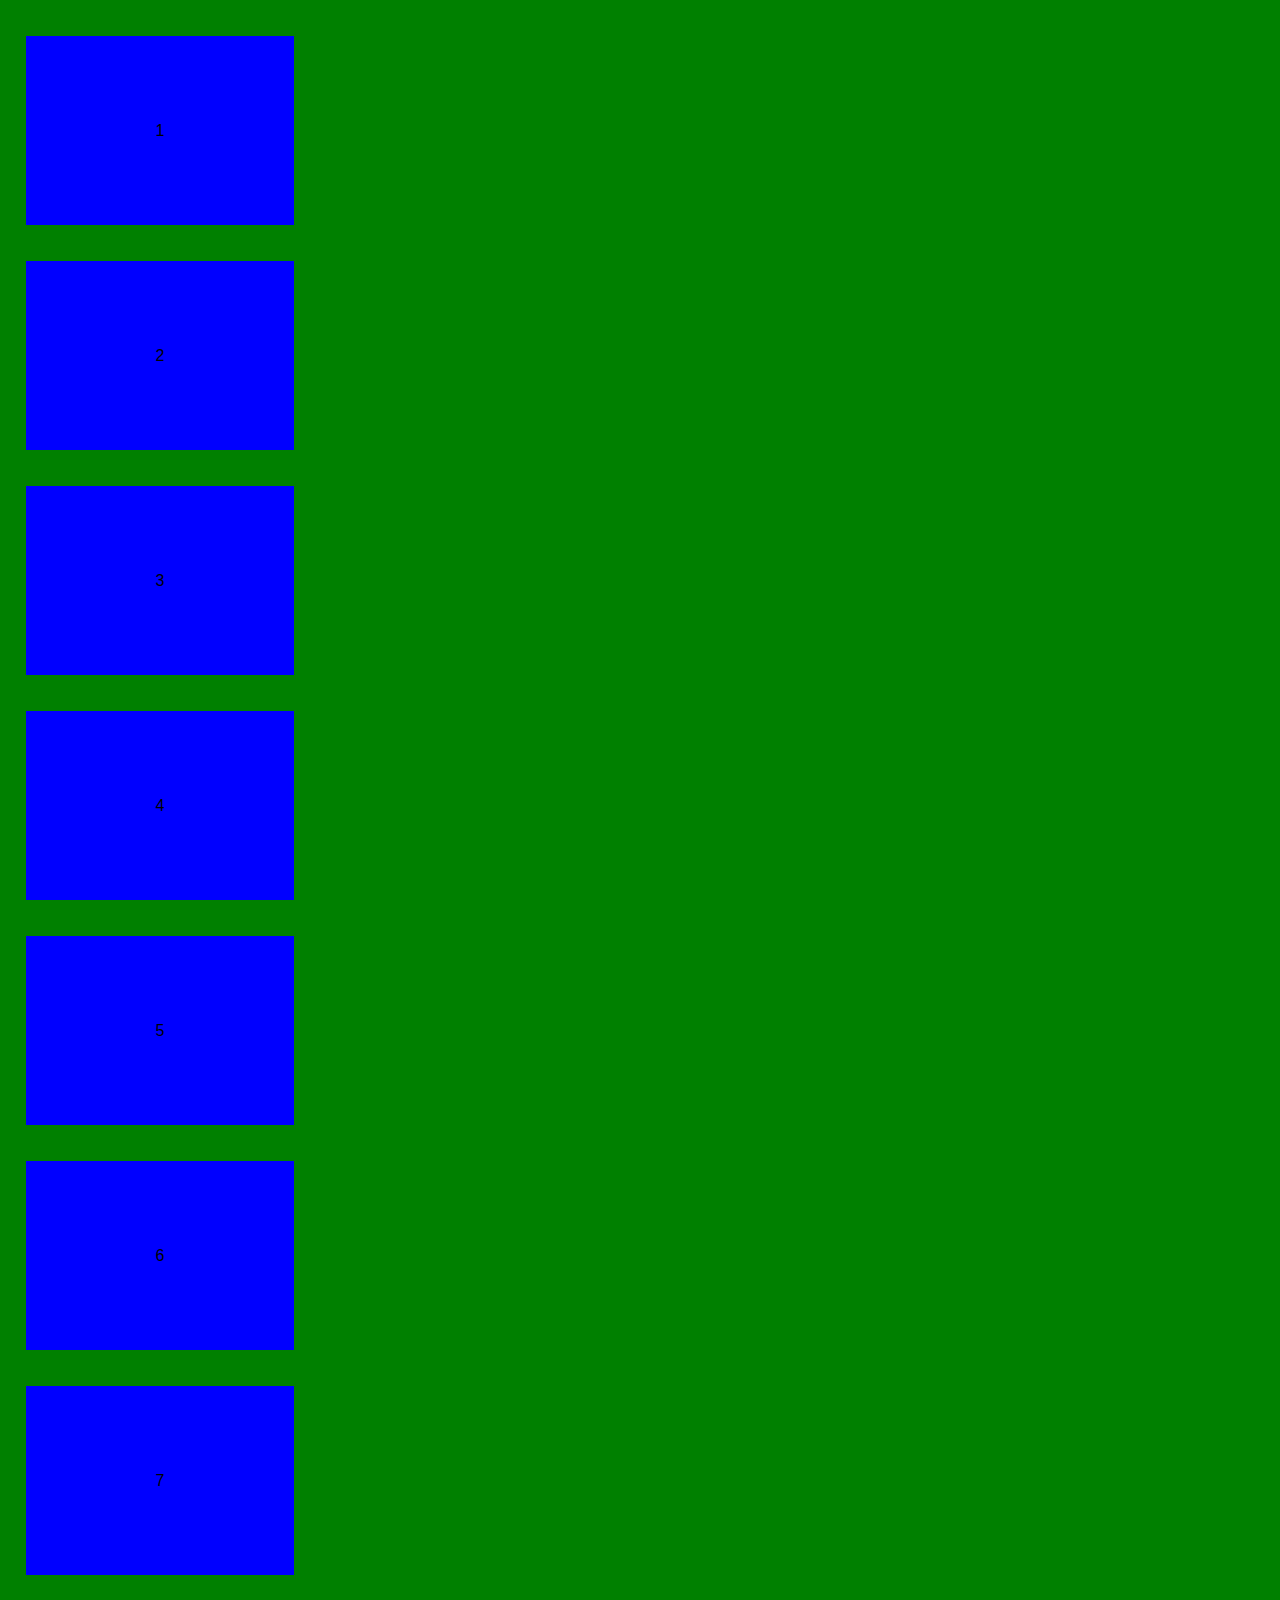
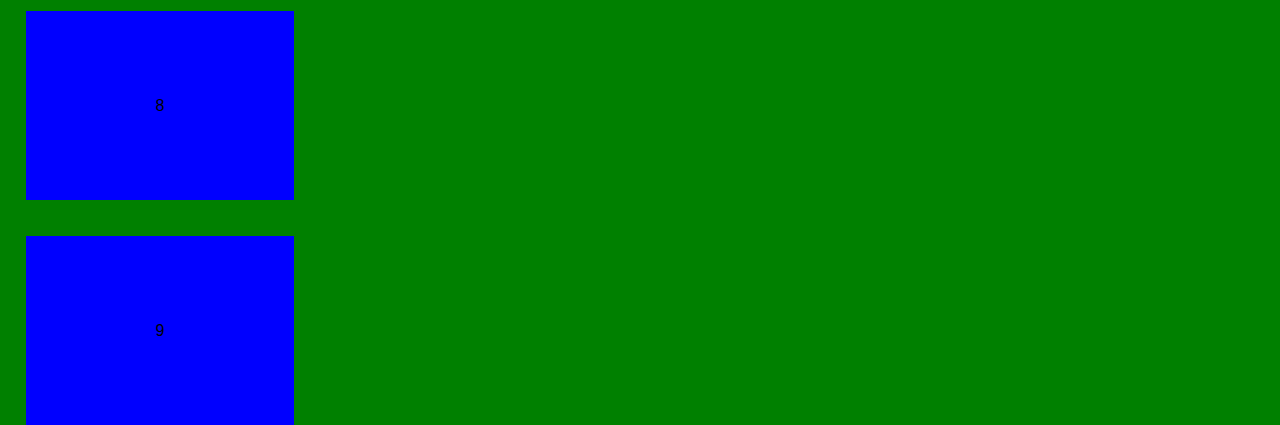
==== layout/grid/index.html @ 5139b321 "update" ====
<!DOCTYPE html>

<html lang="zh-CN">

<head>
    <meta charset="UTF-8">
    <meta name="viewport" content="width=device-width, initial-scale=1.0, maximum-scale=1.0, user-scalable=no">
    <meta name="description" content="Grid 布局">
    <title>Grid 布局</title>
    <link rel="icon"
        href="data:image/svg+xml,<svg xmlns=%22http://www.w3.org/2000/svg%22 viewBox=%220 0 100 100%22><text y=%22.9em%22 font-size=%2290%22>🍉</text></svg>">
    </link>

    <link rel="stylesheet" href="style.css">
</head>

<body>
    <div class="container">
        <div>1</div>
        <div>2</div>
        <div>3</div>
        <div>4</div>
        <div>5</div>
        <div>6</div>
        <div>7</div>
        <div>8</div>
        <div>9</div>
    </div>

</body>

</html>
---- layout/grid/style.css ----
body {
    font-family: Arial, sans-serif;
    margin: 0;
    padding: 0;
    background-color: white;
}

.container {
    min-height: 100vh;
    min-width: 100vw;
    background-color: green;
    display: grid;
}

.container>div {
    width: 21vw;
    height: 21vh;
    margin-left: 2vw;
    margin-right: 2vw;
    margin-top: 4vh;
    text-align: center;
    line-height: 21vh;
    background-color: blue;
}
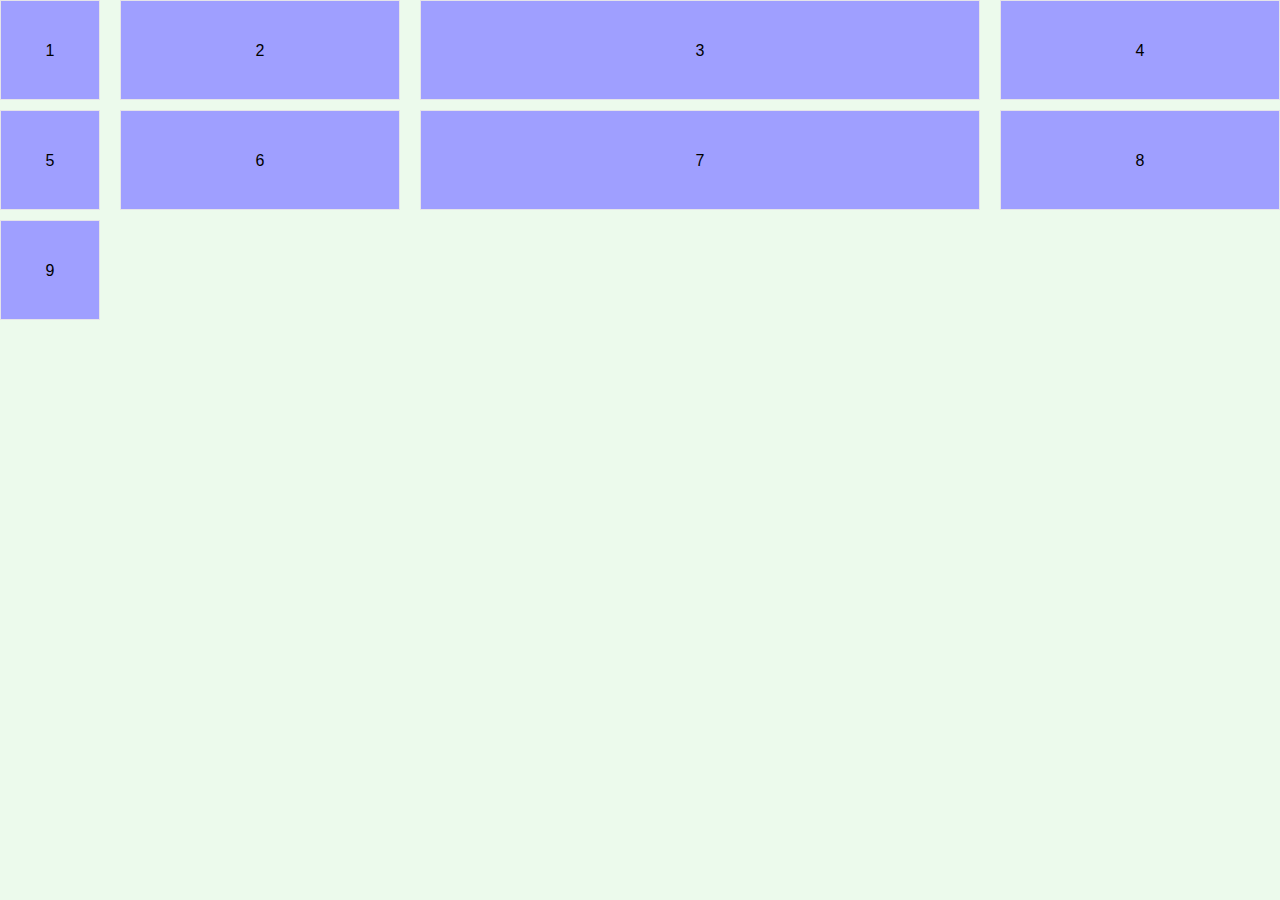
==== commit 7bf75cf8: "update" ====
--- a/layout/grid/index.html
+++ b/layout/grid/index.html
@@ -16,17 +16,16 @@
 
 <body>
     <div class="container">
-        <div>1</div>
-        <div>2</div>
-        <div>3</div>
-        <div>4</div>
-        <div>5</div>
-        <div>6</div>
-        <div>7</div>
-        <div>8</div>
-        <div>9</div>
+        <div class="item item-1">1</div>
+        <div class="item item-2">2</div>
+        <div class="item item-3">3</div>
+        <div class="item item-4">4</div>
+        <div class="item item-5">5</div>
+        <div class="item item-6">6</div>
+        <div class="item item-7">7</div>
+        <div class="item item-8">8</div>
+        <div class="item item-9">9</div>
     </div>
-
 </body>
 
 </html>--- a/layout/grid/style.css
+++ b/layout/grid/style.css
@@ -6,19 +6,22 @@
 }
 
 .container {
-    min-height: 100vh;
-    min-width: 100vw;
-    background-color: green;
+    width: 100vw;
+    height: 100vh;
+    background-color: rgb(236, 250, 236);
     display: grid;
+    grid-template-columns: [c1] 100px [c2] 1fr [c3] 2fr [c4] minmax(100px, 1fr) [c5];
+    grid-template-rows: [r1] 100px [r2] 100px [r3] 100px [r4];
+    gap: 10px 20px;
+    justify-items: stretch;
+    align-items: stretch;
+    justify-content: center;
+    align-content: start;
 }
 
 .container>div {
-    width: 21vw;
-    height: 21vh;
-    margin-left: 2vw;
-    margin-right: 2vw;
-    margin-top: 4vh;
     text-align: center;
-    line-height: 21vh;
-    background-color: blue;
+    line-height: 100px;
+    background-color: rgb(159, 159, 255);
+    border: 1px solid #e5e4e9;
 }